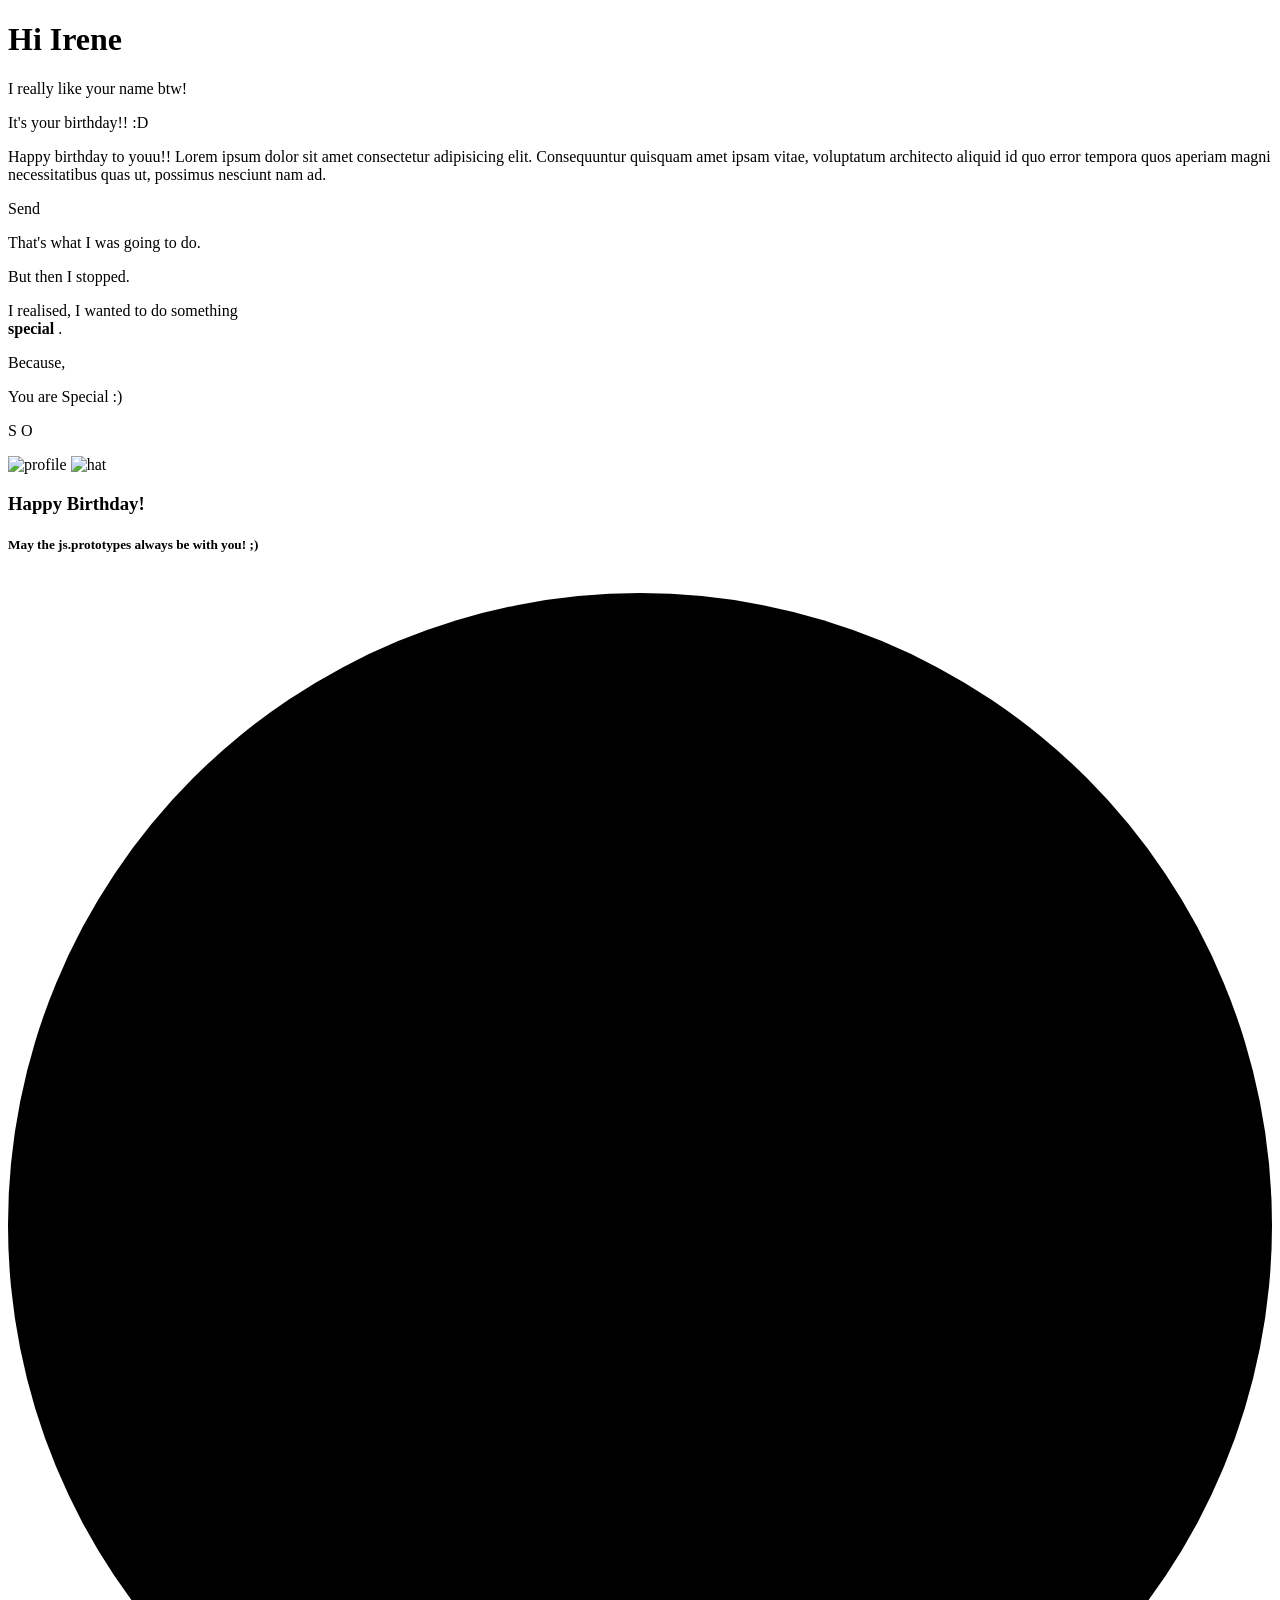
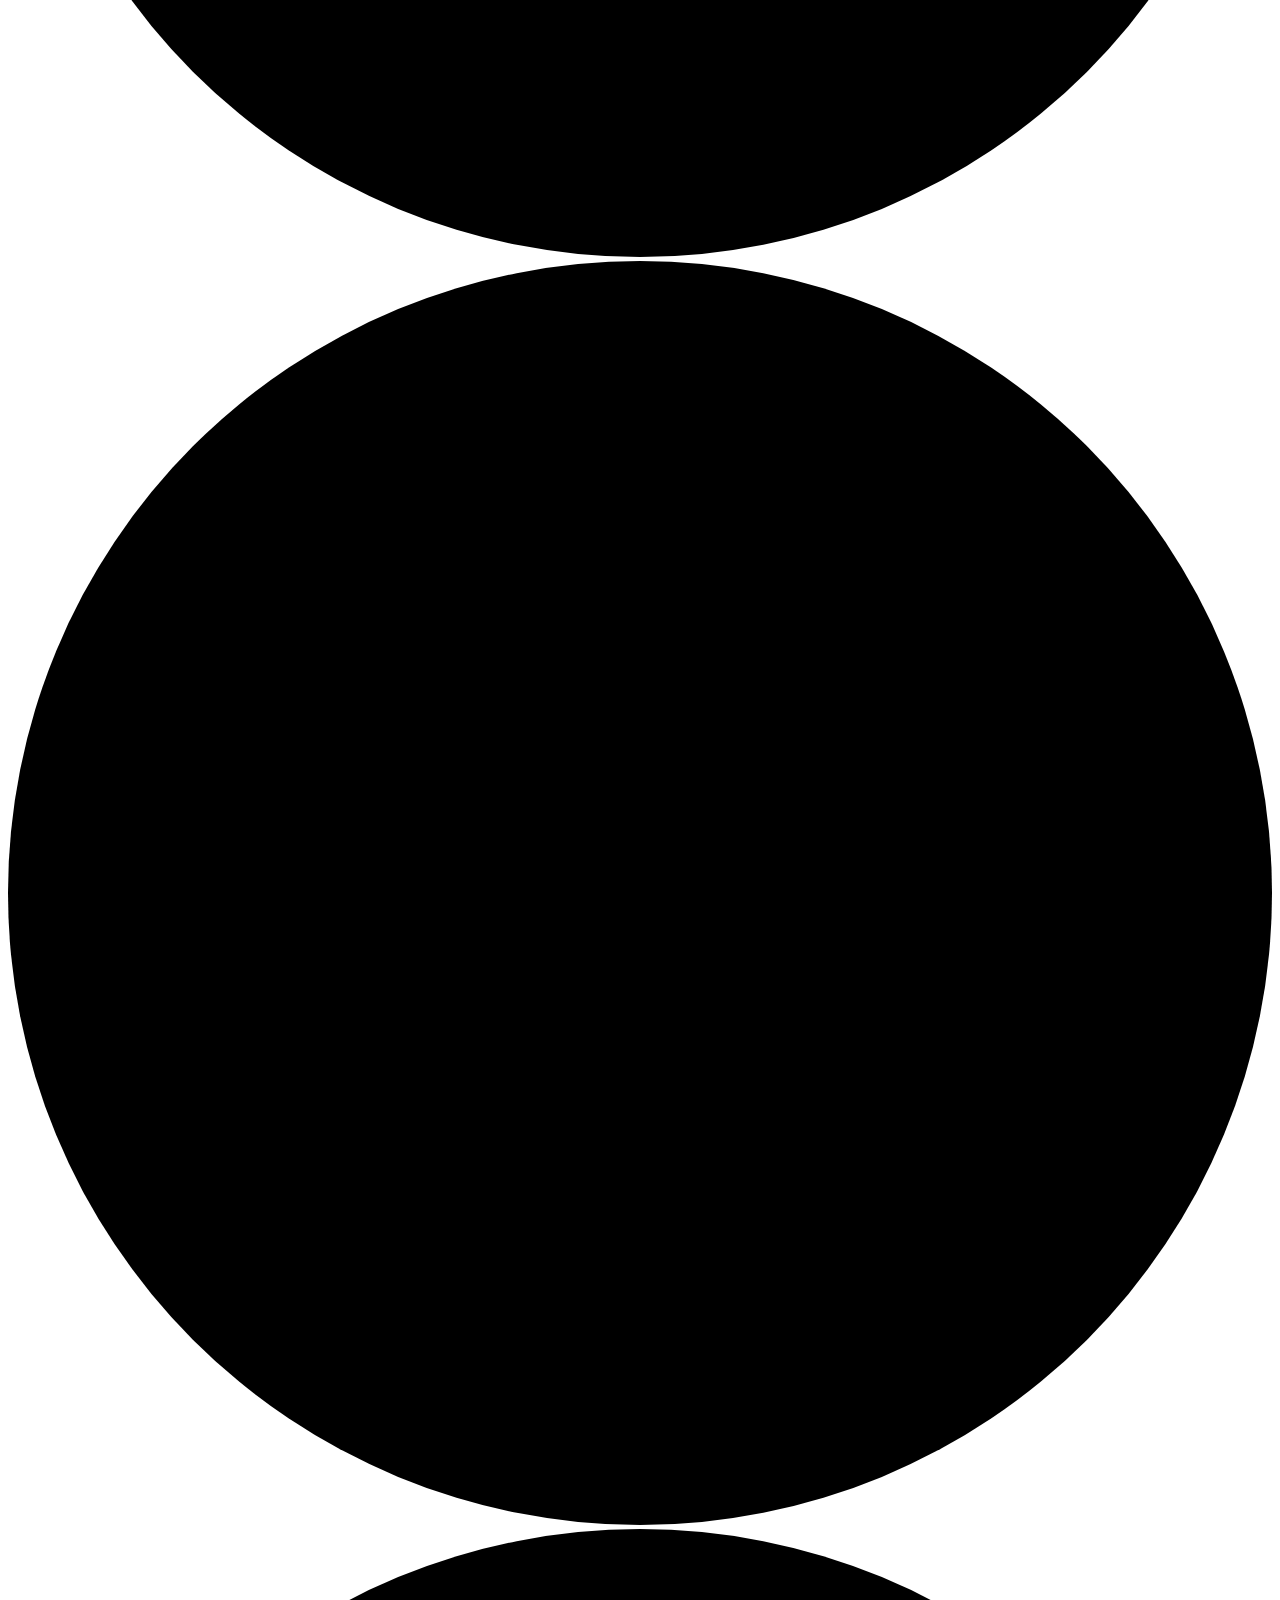
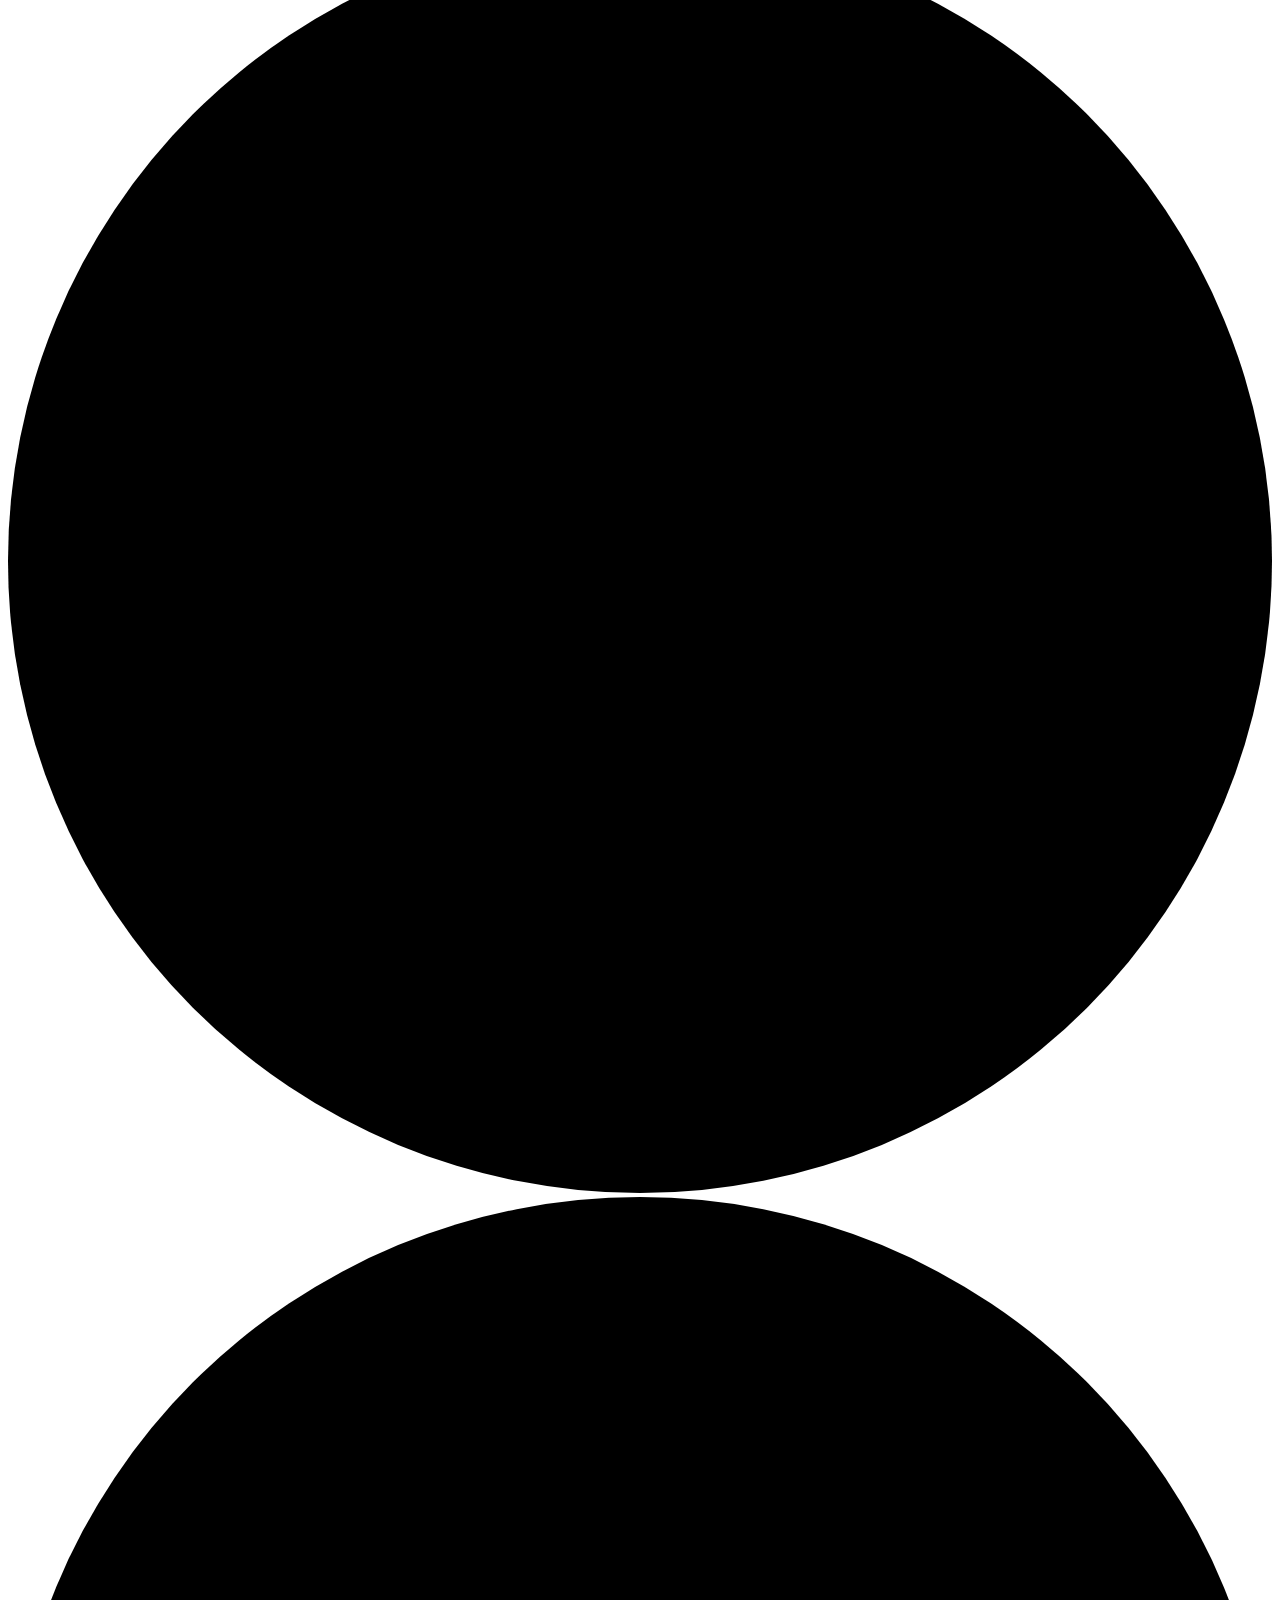
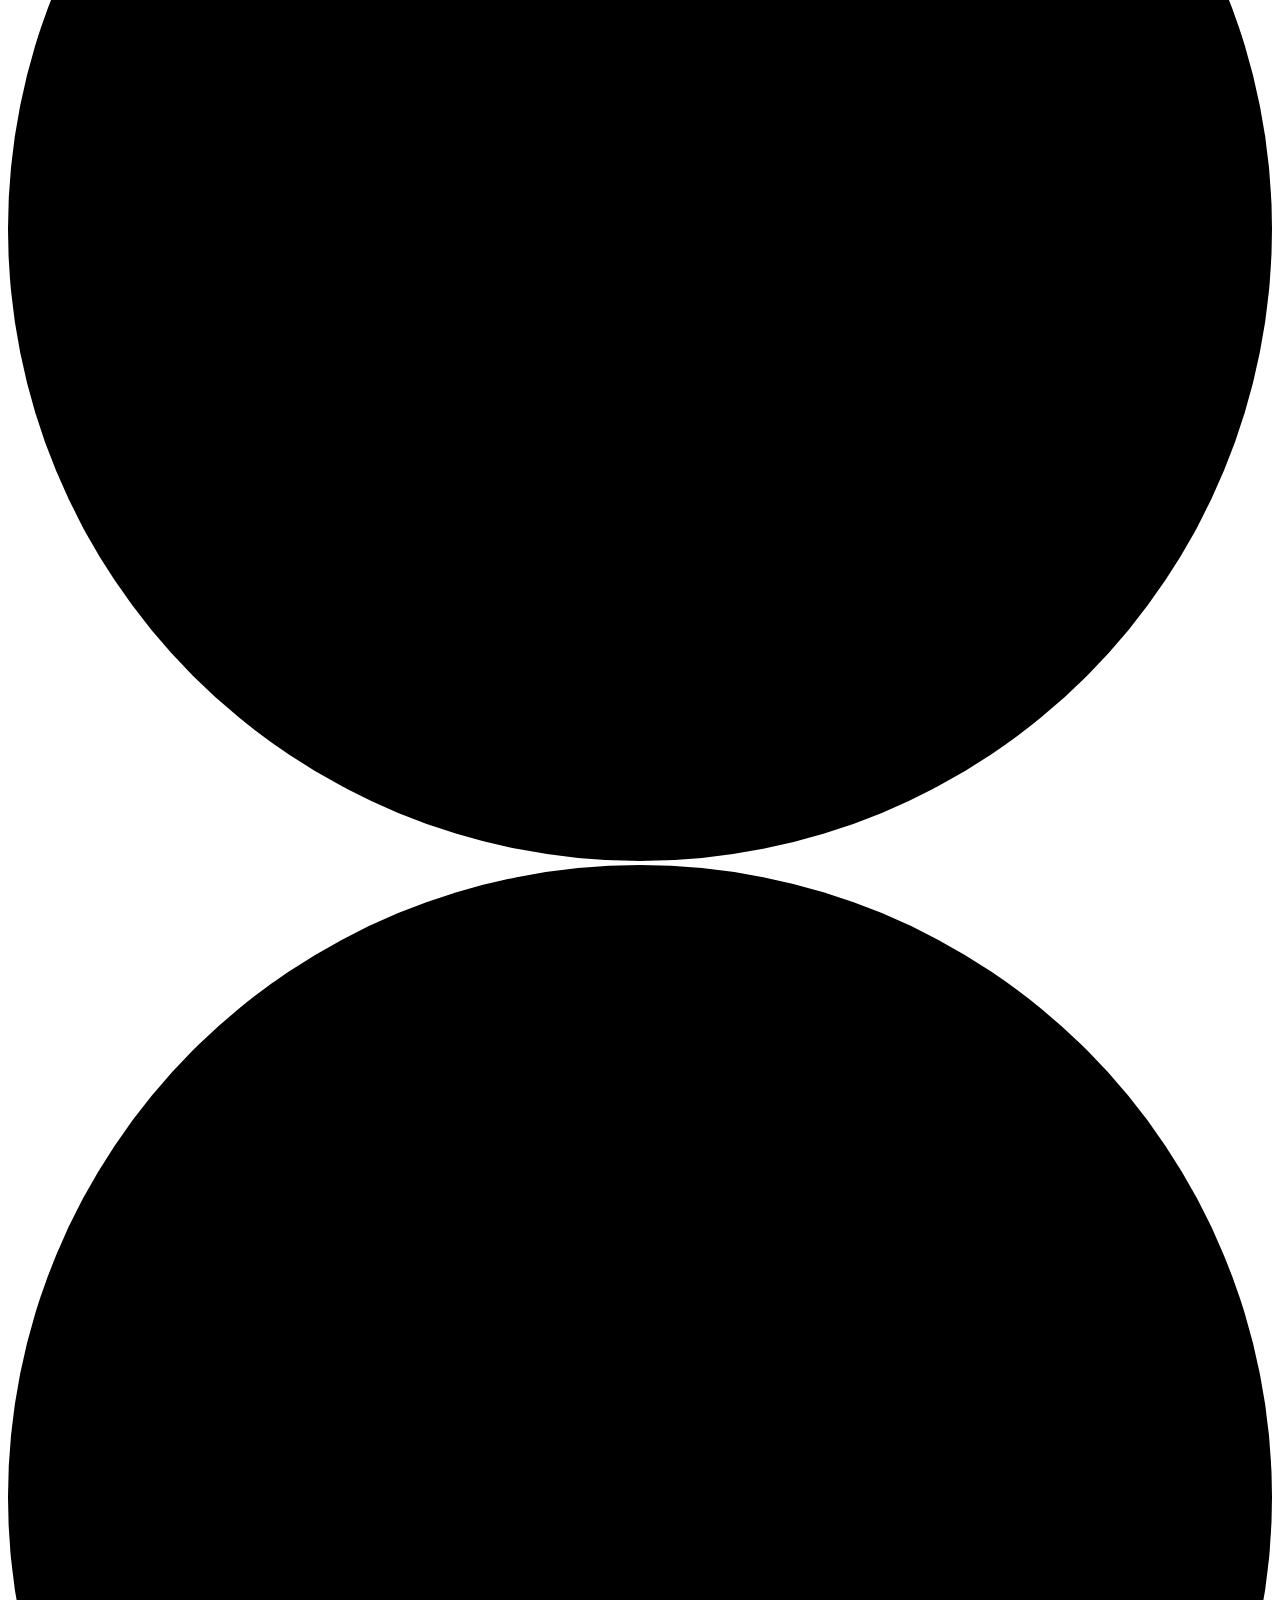
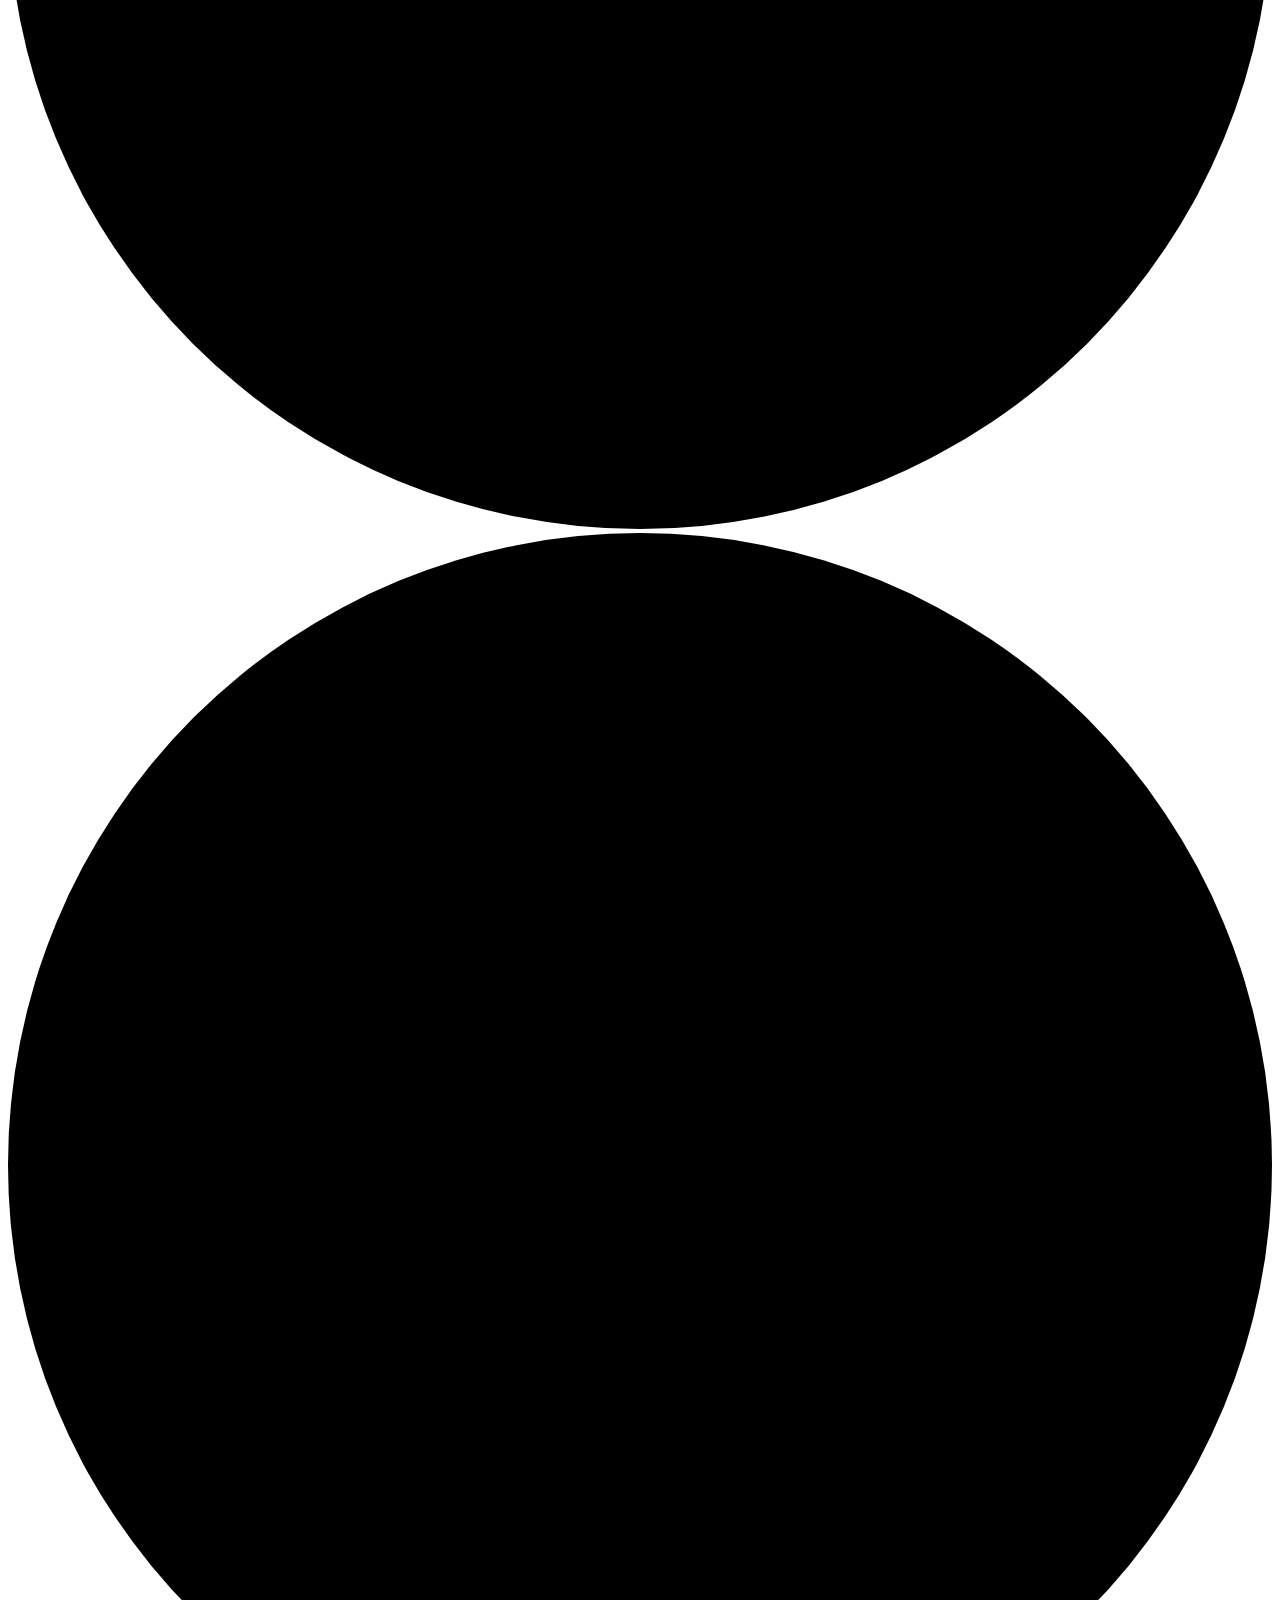
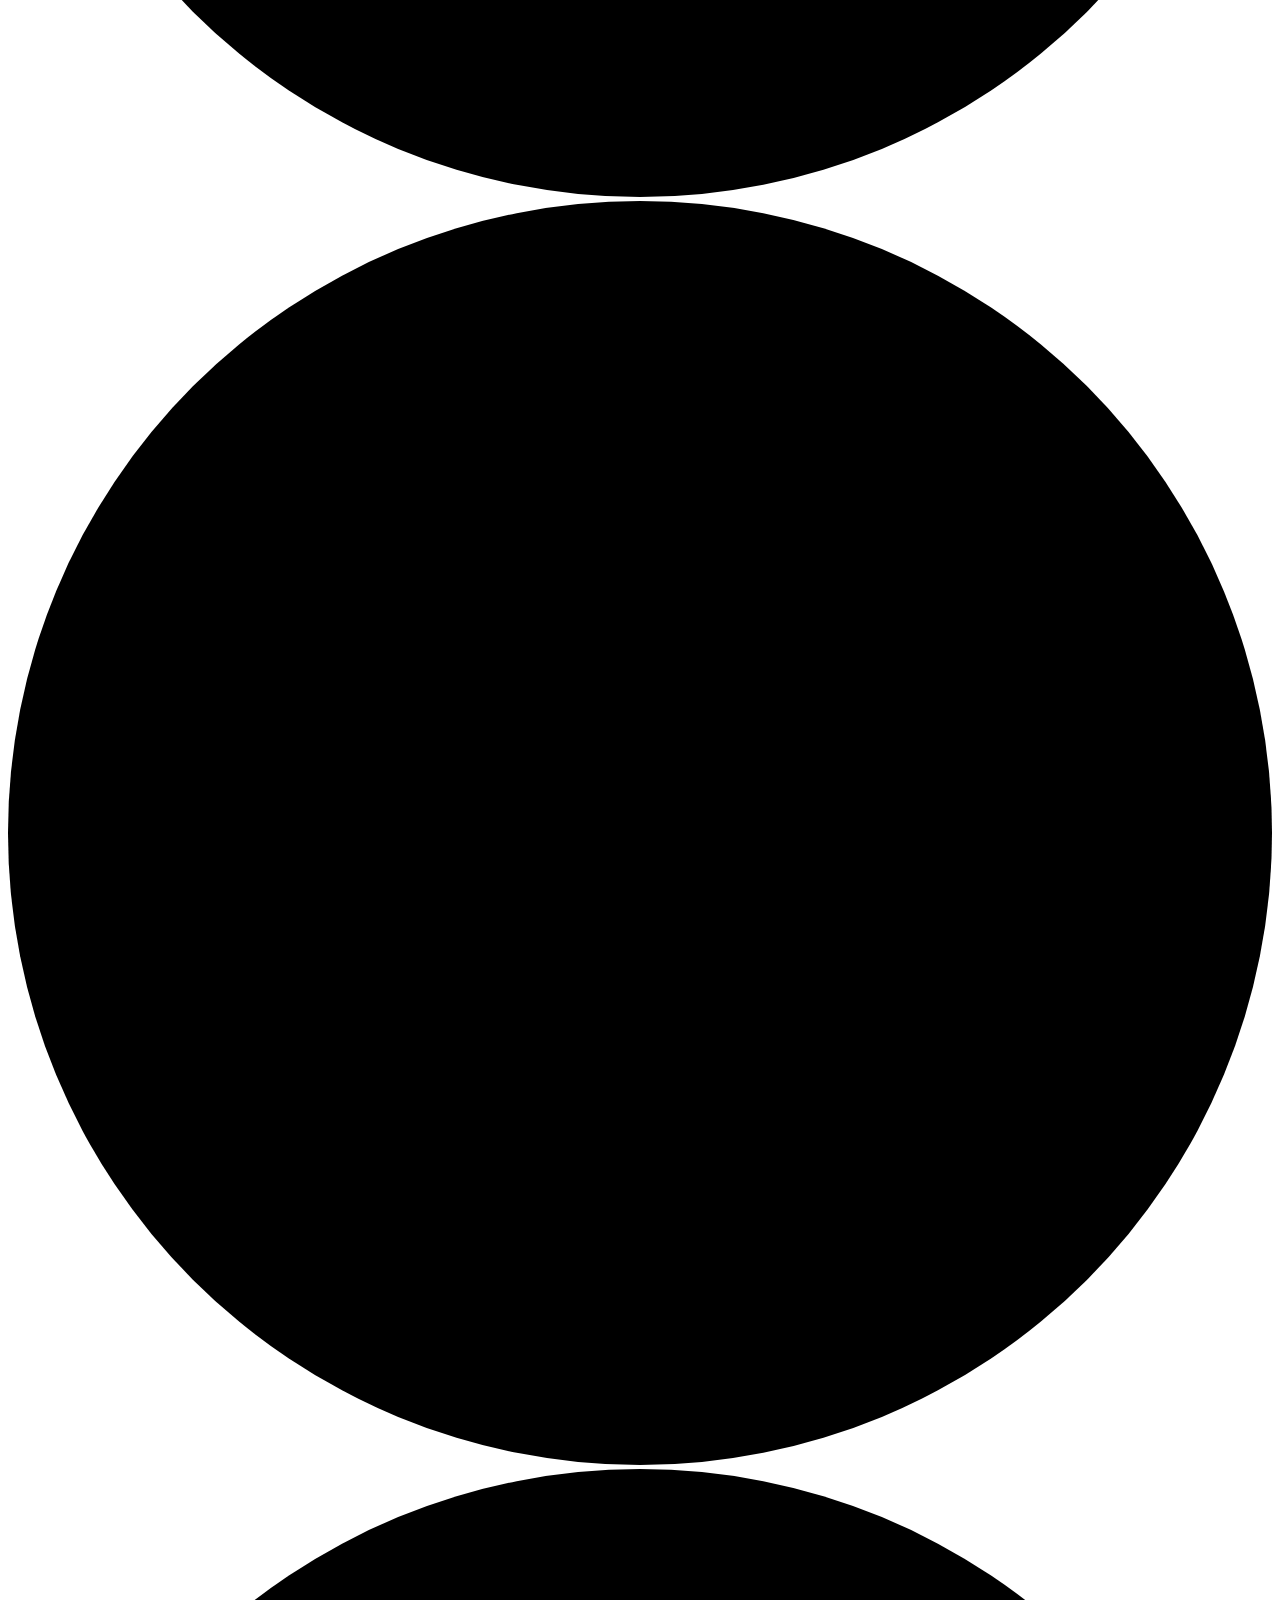
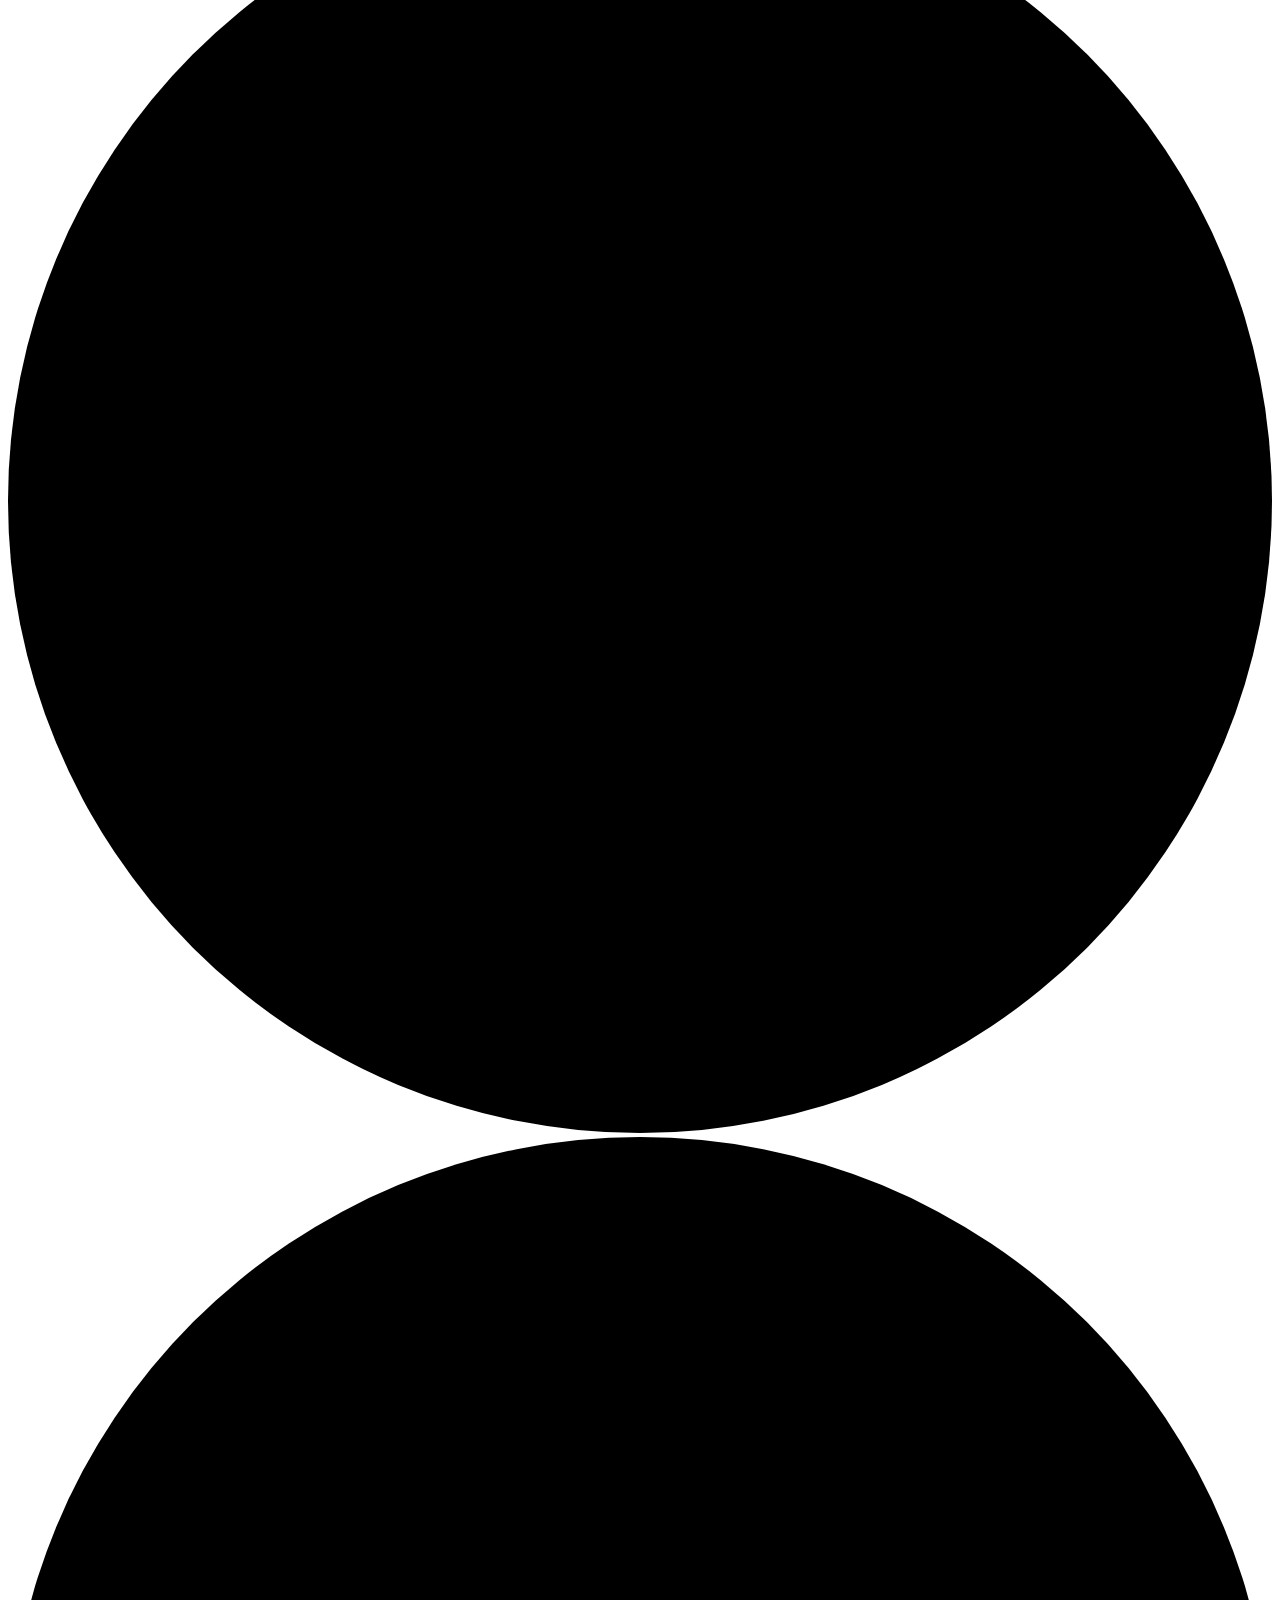
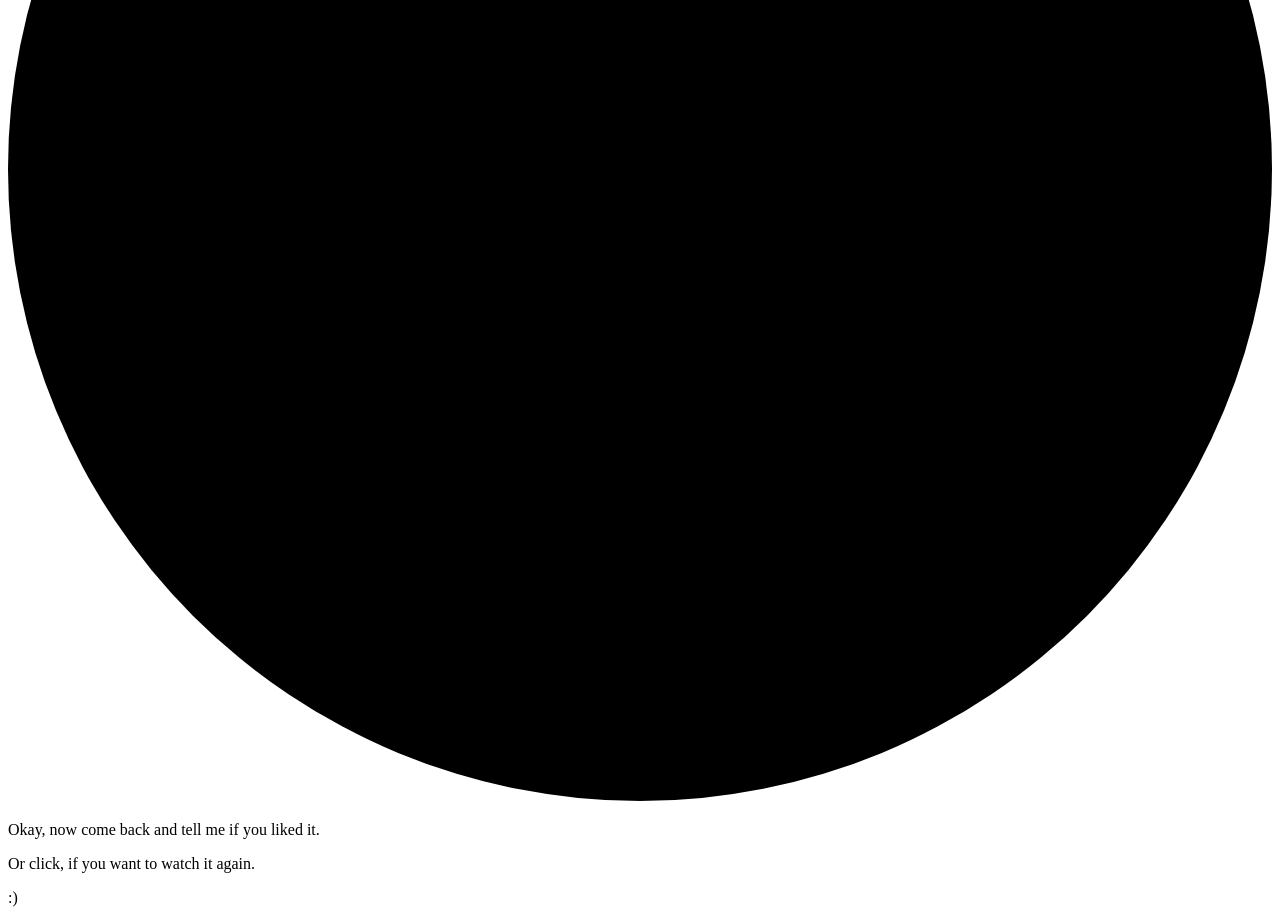
==== index.html @ 272e4072 "New Added Index file" ====
<!DOCTYPE html>
<html lang="en">

<head>
  <meta charset="UTF-8" />
  <meta name="viewport" content="width=device-width, initial-scale=1.0" />
  <meta http-equiv="X-UA-Compatible" content="ie=edge" />
  <link rel="shortcut icon" type="image/png" href="img/favicon.png" />
  <title>Happy Birthday!!! :)</title>
  <!-- Google Font -->
  <link rel="preconnect" href="https://fonts.googleapis.com">
  <link rel="preconnect" href="https://fonts.gstatic.com" crossorigin>
  <link href="https://fonts.googleapis.com/css2?family=Poppins:wght@300;400&display=swap" rel="stylesheet">
  <!-- My Style -->
  <link rel="stylesheet" href="./style/main.css" />
</head>

<body>

    <audio class="song" loop autoplay>
        <source src="./music/hbd.mpeg">
        </source>
        Your browser isn't invited for super fun audio time.
    </audio>

    <div class="container">
        <div class="one">
            <h1 class="one">
                Hi
                <span id="name">Irene</span>
            </h1>
            <p class="two" id="greetingText">I really like your name btw!</p>
        </div>

        <div class="three">
            <p>It's your birthday!! :D</p>
        </div>

        <div class="four">
            <div class="text-box">
                <p class="hbd-chatbox">
                Happy birthday to youu!! Lorem ipsum dolor sit amet consectetur adipisicing elit. Consequuntur quisquam amet ipsam vitae, voluptatum architecto aliquid id quo error tempora quos aperiam magni necessitatibus quas ut, possimus nesciunt nam ad.
                </p>
                <p class="fake-btn">Send</p>
            </div>
        </div>

        <div class="five">
            <p class="idea-1">That's what I was going to do.</p>
            <p class="idea-2">But then I stopped.</p>
            <p class="idea-3">
                I realised, I wanted to do something<br>
                <strong>special</strong>
                .
            </p>
            <p class="idea-4">Because,</p>
            <p class="idea-5">
                You are Special
                <span>:)</span>
            </p>
            <p class="idea-6">
                <span>S</span>
                <span>O</span>
            </p>
        </div>

        <div class="six">
            <img src="./img/irene.jpg" alt="profile" class="profile-picture" id="imagePath"/>
            <img src="img/hat.svg" alt="hat" class="hat" />
            <div class="wish">
                <h3 class="wish-hbd">Happy Birthday!</h3>
                <h5 id="wishText">May the js.prototypes always be with you! ;)</h5>
            </div>
        </div>

        <div class="seven">
            <div class="baloons">
                <img src="img/ballon2.svg" alt="" />
                <img src="img/ballon1.svg" alt="" />
                <img src="img/ballon3.svg" alt="" />
                <img src="img/ballon1.svg" alt="" />
                <img src="img/ballon2.svg" alt="" />
                <img src="img/ballon3.svg" alt="" />
                <img src="img/ballon2.svg" alt="" />
                <img src="img/ballon3.svg" alt="" />
                <img src="img/ballon1.svg" alt="" />
                <img src="img/ballon2.svg" alt="" />
                <img src="img/ballon3.svg" alt="" />
                <img src="img/ballon2.svg" alt="" />
                <img src="img/ballon1.svg" alt="" />
                <img src="img/ballon3.svg" alt="" />
                <img src="img/ballon2.svg" alt="" />
                <img src="img/ballon3.svg" alt="" />
                <img src="img/ballon1.svg" alt="" />
                <img src="img/ballon2.svg" alt="" />
                <img src="img/ballon1.svg" alt="" />
                <img src="img/ballon3.svg" alt="" />
                <img src="img/ballon3.svg" alt="" />
                <img src="img/ballon1.svg" alt="" />
                <img src="img/ballon2.svg" alt="" />
                <img src="img/ballon3.svg" alt="" />
                <img src="img/ballon2.svg" alt="" />
                <img src="img/ballon1.svg" alt="" />
                <img src="img/ballon3.svg" alt="" />
                <img src="img/ballon2.svg" alt="" />
                <img src="img/ballon3.svg" alt="" />
                <img src="img/ballon1.svg" alt="" />
                <img src="img/ballon2.svg" alt="" />
                <img src="img/ballon1.svg" alt="" />
                <img src="img/ballon3.svg" alt="" />
            </div>
        </div>

        <div class="eight">
            <svg viewBox="0 0 40 40" xmlns="http://www.w3.org/2000/svg">
                <circle cx="20" cy="20" r="20" />
            </svg>
            <svg viewBox="0 0 40 40" xmlns="http://www.w3.org/2000/svg">
                <circle cx="20" cy="20" r="20" />
            </svg>
            <svg viewBox="0 0 40 40" xmlns="http://www.w3.org/2000/svg">
                <circle cx="20" cy="20" r="20" />
            </svg>
            <svg viewBox="0 0 40 40" xmlns="http://www.w3.org/2000/svg">
                <circle cx="20" cy="20" r="20" />
            </svg>
            <svg viewBox="0 0 40 40" xmlns="http://www.w3.org/2000/svg">
                <circle cx="20" cy="20" r="20" />
            </svg>
            <svg viewBox="0 0 40 40" xmlns="http://www.w3.org/2000/svg">
                <circle cx="20" cy="20" r="20" />
            </svg>
            <svg viewBox="0 0 40 40" xmlns="http://www.w3.org/2000/svg">
                <circle cx="20" cy="20" r="20" />
            </svg>
            <svg viewBox="0 0 40 40" xmlns="http://www.w3.org/2000/svg">
                <circle cx="20" cy="20" r="20" />
            </svg>
            <svg viewBox="0 0 40 40" xmlns="http://www.w3.org/2000/svg">
                <circle cx="20" cy="20" r="20" />
            </svg>
        </div>

        <div class="nine">
            <p>Okay, now come back and tell me if you liked it.</p>
            <p id="replay">Or click, if you want to watch it again.</p>
            <p class="last-smile">:)</p>
        </div>
    </div>

</body>
    <!-- Greensock -->
    <script src="https://cdnjs.cloudflare.com/ajax/libs/gsap/3.11.5/gsap.min.js"></script>
    <!-- Sweetalert -->
    <script src="https://cdn.jsdelivr.net/npm/sweetalert2@11"></script>
    <script type="application/javascript" src="./script/main.js"></script>

</html>
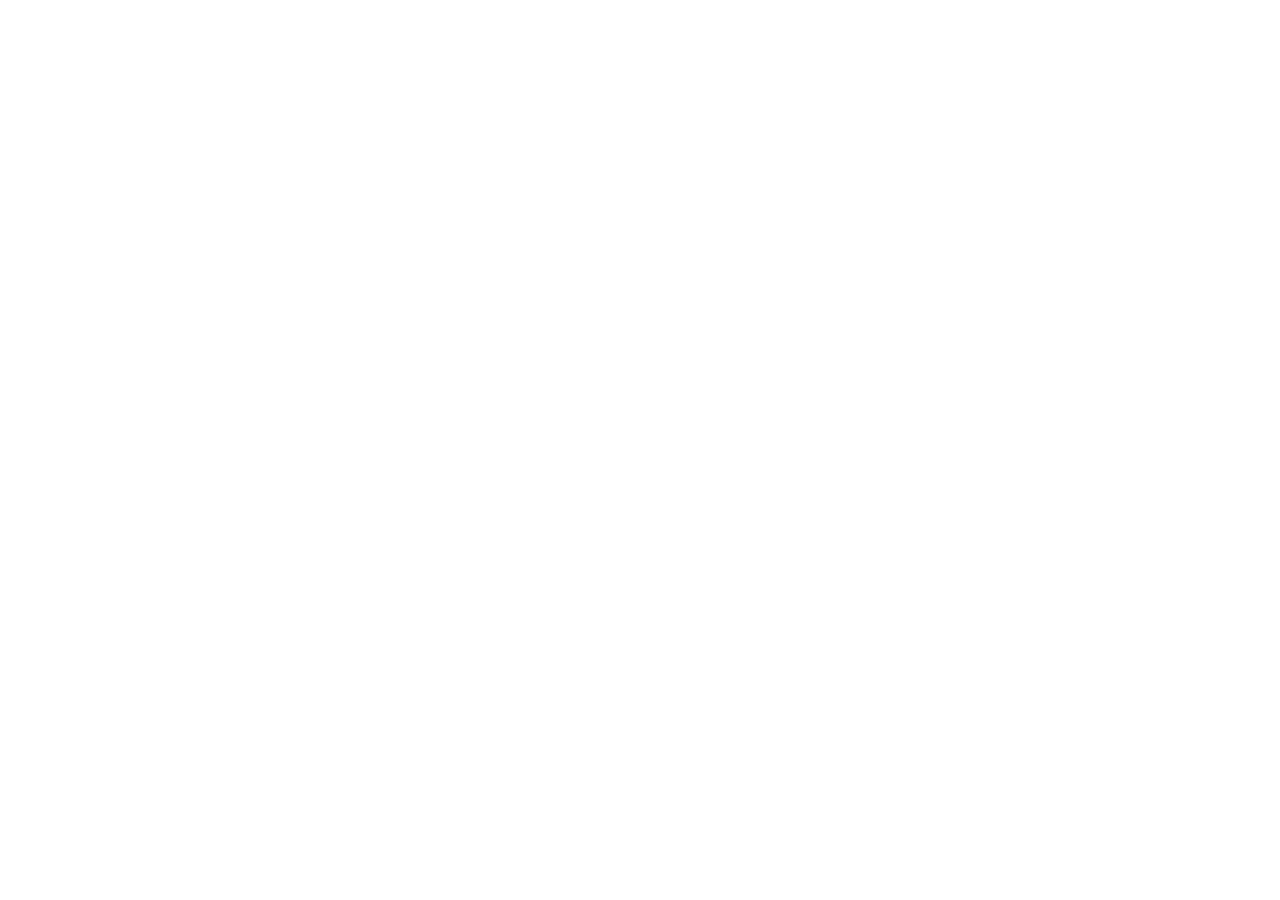
==== commit 2ddea79a: "Adding first Boostrap5" ====
--- a/index.html
+++ b/index.html
@@ -1,158 +1,42 @@
-<!DOCTYPE html>
+<!doctype html>
 <html lang="en">
+    <head>
+        <title>Title</title>
+        <!-- Required meta tags -->
+        <meta charset="utf-8" />
+        <meta
+            name="viewport"
+            content="width=device-width, initial-scale=1, shrink-to-fit=no"
+        />
 
-<head>
-  <meta charset="UTF-8" />
-  <meta name="viewport" content="width=device-width, initial-scale=1.0" />
-  <meta http-equiv="X-UA-Compatible" content="ie=edge" />
-  <link rel="shortcut icon" type="image/png" href="img/favicon.png" />
-  <title>Happy Birthday!!! :)</title>
-  <!-- Google Font -->
-  <link rel="preconnect" href="https://fonts.googleapis.com">
-  <link rel="preconnect" href="https://fonts.gstatic.com" crossorigin>
-  <link href="https://fonts.googleapis.com/css2?family=Poppins:wght@300;400&display=swap" rel="stylesheet">
-  <!-- My Style -->
-  <link rel="stylesheet" href="./style/main.css" />
-</head>
+        <!-- Bootstrap CSS v5.2.1 -->
+        <link
+            href="https://cdn.jsdelivr.net/npm/bootstrap@5.3.2/dist/css/bootstrap.min.css"
+            rel="stylesheet"
+            integrity="sha384-T3c6CoIi6uLrA9TneNEoa7RxnatzjcDSCmG1MXxSR1GAsXEV/Dwwykc2MPK8M2HN"
+            crossorigin="anonymous"
+        />
+    </head>
 
-<body>
+    <body>
+        <header>
+            <!-- place navbar here -->
+        </header>
+        <main></main>
+        <footer>
+            <!-- place footer here -->
+        </footer>
+        <!-- Bootstrap JavaScript Libraries -->
+        <script
+            src="https://cdn.jsdelivr.net/npm/@popperjs/core@2.11.8/dist/umd/popper.min.js"
+            integrity="sha384-I7E8VVD/ismYTF4hNIPjVp/Zjvgyol6VFvRkX/vR+Vc4jQkC+hVqc2pM8ODewa9r"
+            crossorigin="anonymous"
+        ></script>
 
-    <audio class="song" loop autoplay>
-        <source src="./music/hbd.mpeg">
-        </source>
-        Your browser isn't invited for super fun audio time.
-    </audio>
-
-    <div class="container">
-        <div class="one">
-            <h1 class="one">
-                Hi
-                <span id="name">Irene</span>
-            </h1>
-            <p class="two" id="greetingText">I really like your name btw!</p>
-        </div>
-
-        <div class="three">
-            <p>It's your birthday!! :D</p>
-        </div>
-
-        <div class="four">
-            <div class="text-box">
-                <p class="hbd-chatbox">
-                Happy birthday to youu!! Lorem ipsum dolor sit amet consectetur adipisicing elit. Consequuntur quisquam amet ipsam vitae, voluptatum architecto aliquid id quo error tempora quos aperiam magni necessitatibus quas ut, possimus nesciunt nam ad.
-                </p>
-                <p class="fake-btn">Send</p>
-            </div>
-        </div>
-
-        <div class="five">
-            <p class="idea-1">That's what I was going to do.</p>
-            <p class="idea-2">But then I stopped.</p>
-            <p class="idea-3">
-                I realised, I wanted to do something<br>
-                <strong>special</strong>
-                .
-            </p>
-            <p class="idea-4">Because,</p>
-            <p class="idea-5">
-                You are Special
-                <span>:)</span>
-            </p>
-            <p class="idea-6">
-                <span>S</span>
-                <span>O</span>
-            </p>
-        </div>
-
-        <div class="six">
-            <img src="./img/irene.jpg" alt="profile" class="profile-picture" id="imagePath"/>
-            <img src="img/hat.svg" alt="hat" class="hat" />
-            <div class="wish">
-                <h3 class="wish-hbd">Happy Birthday!</h3>
-                <h5 id="wishText">May the js.prototypes always be with you! ;)</h5>
-            </div>
-        </div>
-
-        <div class="seven">
-            <div class="baloons">
-                <img src="img/ballon2.svg" alt="" />
-                <img src="img/ballon1.svg" alt="" />
-                <img src="img/ballon3.svg" alt="" />
-                <img src="img/ballon1.svg" alt="" />
-                <img src="img/ballon2.svg" alt="" />
-                <img src="img/ballon3.svg" alt="" />
-                <img src="img/ballon2.svg" alt="" />
-                <img src="img/ballon3.svg" alt="" />
-                <img src="img/ballon1.svg" alt="" />
-                <img src="img/ballon2.svg" alt="" />
-                <img src="img/ballon3.svg" alt="" />
-                <img src="img/ballon2.svg" alt="" />
-                <img src="img/ballon1.svg" alt="" />
-                <img src="img/ballon3.svg" alt="" />
-                <img src="img/ballon2.svg" alt="" />
-                <img src="img/ballon3.svg" alt="" />
-                <img src="img/ballon1.svg" alt="" />
-                <img src="img/ballon2.svg" alt="" />
-                <img src="img/ballon1.svg" alt="" />
-                <img src="img/ballon3.svg" alt="" />
-                <img src="img/ballon3.svg" alt="" />
-                <img src="img/ballon1.svg" alt="" />
-                <img src="img/ballon2.svg" alt="" />
-                <img src="img/ballon3.svg" alt="" />
-                <img src="img/ballon2.svg" alt="" />
-                <img src="img/ballon1.svg" alt="" />
-                <img src="img/ballon3.svg" alt="" />
-                <img src="img/ballon2.svg" alt="" />
-                <img src="img/ballon3.svg" alt="" />
-                <img src="img/ballon1.svg" alt="" />
-                <img src="img/ballon2.svg" alt="" />
-                <img src="img/ballon1.svg" alt="" />
-                <img src="img/ballon3.svg" alt="" />
-            </div>
-        </div>
-
-        <div class="eight">
-            <svg viewBox="0 0 40 40" xmlns="http://www.w3.org/2000/svg">
-                <circle cx="20" cy="20" r="20" />
-            </svg>
-            <svg viewBox="0 0 40 40" xmlns="http://www.w3.org/2000/svg">
-                <circle cx="20" cy="20" r="20" />
-            </svg>
-            <svg viewBox="0 0 40 40" xmlns="http://www.w3.org/2000/svg">
-                <circle cx="20" cy="20" r="20" />
-            </svg>
-            <svg viewBox="0 0 40 40" xmlns="http://www.w3.org/2000/svg">
-                <circle cx="20" cy="20" r="20" />
-            </svg>
-            <svg viewBox="0 0 40 40" xmlns="http://www.w3.org/2000/svg">
-                <circle cx="20" cy="20" r="20" />
-            </svg>
-            <svg viewBox="0 0 40 40" xmlns="http://www.w3.org/2000/svg">
-                <circle cx="20" cy="20" r="20" />
-            </svg>
-            <svg viewBox="0 0 40 40" xmlns="http://www.w3.org/2000/svg">
-                <circle cx="20" cy="20" r="20" />
-            </svg>
-            <svg viewBox="0 0 40 40" xmlns="http://www.w3.org/2000/svg">
-                <circle cx="20" cy="20" r="20" />
-            </svg>
-            <svg viewBox="0 0 40 40" xmlns="http://www.w3.org/2000/svg">
-                <circle cx="20" cy="20" r="20" />
-            </svg>
-        </div>
-
-        <div class="nine">
-            <p>Okay, now come back and tell me if you liked it.</p>
-            <p id="replay">Or click, if you want to watch it again.</p>
-            <p class="last-smile">:)</p>
-        </div>
-    </div>
-
-</body>
-    <!-- Greensock -->
-    <script src="https://cdnjs.cloudflare.com/ajax/libs/gsap/3.11.5/gsap.min.js"></script>
-    <!-- Sweetalert -->
-    <script src="https://cdn.jsdelivr.net/npm/sweetalert2@11"></script>
-    <script type="application/javascript" src="./script/main.js"></script>
-
-</html>+        <script
+            src="https://cdn.jsdelivr.net/npm/bootstrap@5.3.2/dist/js/bootstrap.min.js"
+            integrity="sha384-BBtl+eGJRgqQAUMxJ7pMwbEyER4l1g+O15P+16Ep7Q9Q+zqX6gSbd85u4mG4QzX+"
+            crossorigin="anonymous"
+        ></script>
+    </body>
+</html>
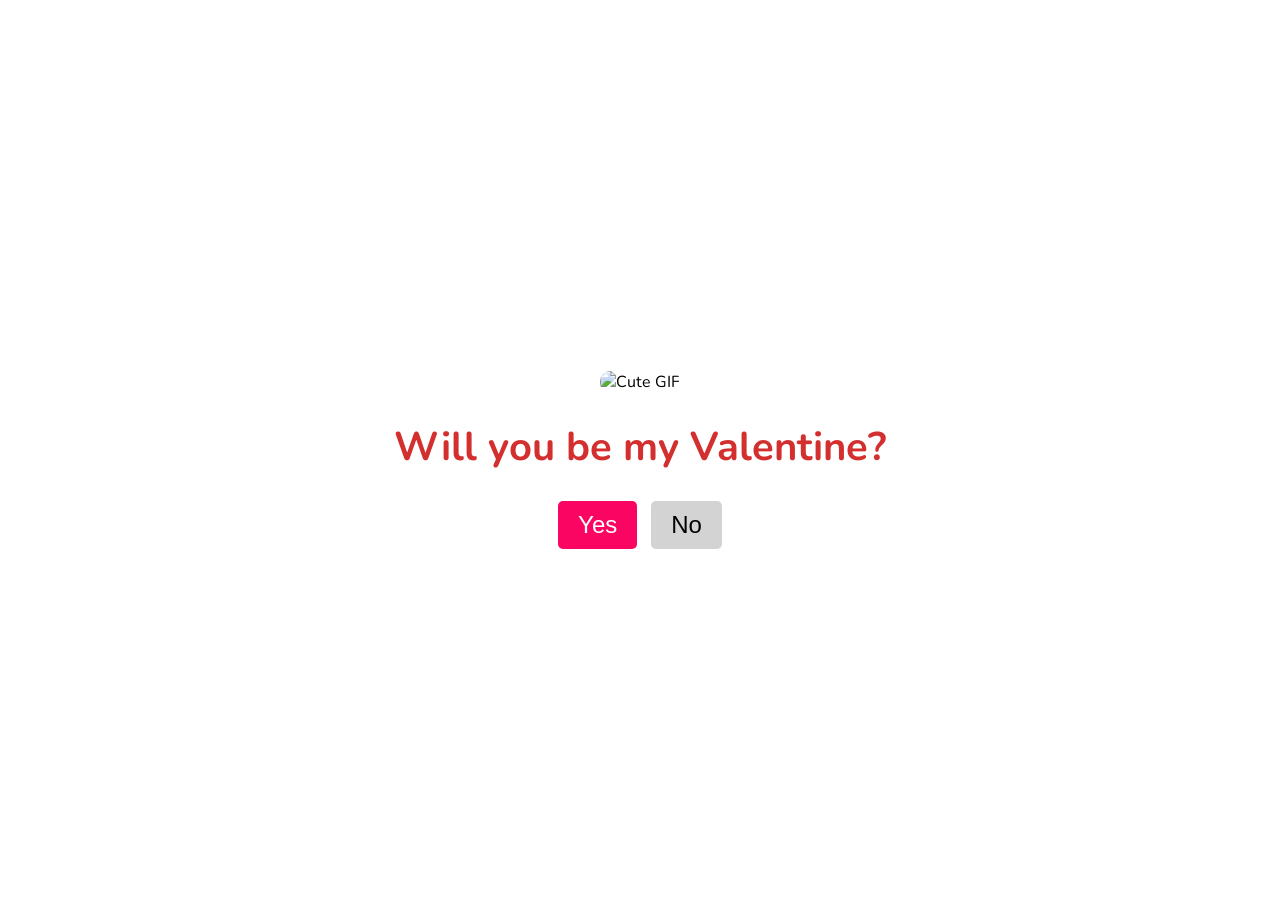
==== commit 88cf67ab: "Adding New Files" ====
--- a/index.html
+++ b/index.html
@@ -1,42 +1,23 @@
-<!doctype html>
+<!DOCTYPE html>
 <html lang="en">
-    <head>
-        <title>Title</title>
-        <!-- Required meta tags -->
-        <meta charset="utf-8" />
-        <meta
-            name="viewport"
-            content="width=device-width, initial-scale=1, shrink-to-fit=no"
-        />
-
-        <!-- Bootstrap CSS v5.2.1 -->
-        <link
-            href="https://cdn.jsdelivr.net/npm/bootstrap@5.3.2/dist/css/bootstrap.min.css"
-            rel="stylesheet"
-            integrity="sha384-T3c6CoIi6uLrA9TneNEoa7RxnatzjcDSCmG1MXxSR1GAsXEV/Dwwykc2MPK8M2HN"
-            crossorigin="anonymous"
-        />
-    </head>
-
-    <body>
-        <header>
-            <!-- place navbar here -->
-        </header>
-        <main></main>
-        <footer>
-            <!-- place footer here -->
-        </footer>
-        <!-- Bootstrap JavaScript Libraries -->
-        <script
-            src="https://cdn.jsdelivr.net/npm/@popperjs/core@2.11.8/dist/umd/popper.min.js"
-            integrity="sha384-I7E8VVD/ismYTF4hNIPjVp/Zjvgyol6VFvRkX/vR+Vc4jQkC+hVqc2pM8ODewa9r"
-            crossorigin="anonymous"
-        ></script>
-
-        <script
-            src="https://cdn.jsdelivr.net/npm/bootstrap@5.3.2/dist/js/bootstrap.min.js"
-            integrity="sha384-BBtl+eGJRgqQAUMxJ7pMwbEyER4l1g+O15P+16Ep7Q9Q+zqX6gSbd85u4mG4QzX+"
-            crossorigin="anonymous"
-        ></script>
-    </body>
-</html>
+<head>
+    <meta charset="UTF-8">
+    <meta name="viewport" content="width=device-width, initial-scale=1.0">
+    <title>Will You Be My Valentine?</title>
+    <link rel="stylesheet" href="styles.css">
+</head>
+<body>
+    <div class="container">
+        <div class="gif_container">
+            <img src="https://gifdb.com/images/high/cute-love-bear-roses-ou7zho5oosxnpo6k.gif" alt="Cute GIF">
+        </div>
+        <h1>Will you be my Valentine?</h1>
+        <div class="buttons">
+            <button class="yes-button" onclick="handleYesClick()">Yes</button>
+            <button class="no-button" onclick="handleNoClick()">No</button>
+        </div>
+        
+    </div>
+    <script src="script.js"></script>
+</body>
+</html>
--- a/styles.css
+++ b/styles.css
@@ -0,0 +1,58 @@
+@import url('https://fonts.googleapis.com/css2?family=Nunito:ital,wght@0,200..1000;1,200..1000&family=Poppins:ital,wght@0,100;0,200;0,300;0,400;0,500;0,600;0,700;0,800;0,900;1,100;1,200;1,300;1,400;1,500;1,600;1,700;1,800;1,900&display=swap');
+
+body {
+    display: flex;
+    justify-content: center;
+    align-items: center;
+    height: 100vh;
+    margin: 0;
+    background-color: white;
+    font-family: "Nunito", sans-serif;
+    flex-direction: column;
+  }
+  
+  .container {
+    text-align: center;
+  }
+  
+  h1 {
+    font-size: 2.5em;
+    color: #d32f2f;
+  }
+  
+  .buttons {
+    margin-top: 20px;
+  }
+  
+  .yes-button {
+    font-size: 1.5em;
+    padding: 10px 20px;
+    margin-right: 10px;
+    background-color: #fa0561;
+    color: white;
+    border: none;
+    border-radius: 5px;
+    cursor: pointer;
+  }
+
+  .yes-button:hover{
+    background-color: #e03777;
+  }
+  
+  .no-button {
+    font-size: 1.5em;
+    padding: 10px 20px;
+    background-color: #d3d3d3;
+    color: black
+    ;
+    border: none;
+    border-radius: 5px;
+    cursor: pointer;
+  }
+  
+  .gif_container img {
+    width: 300px;
+    height: auto;
+    border-radius: 10px;
+    margin-top: 20px;
+  }
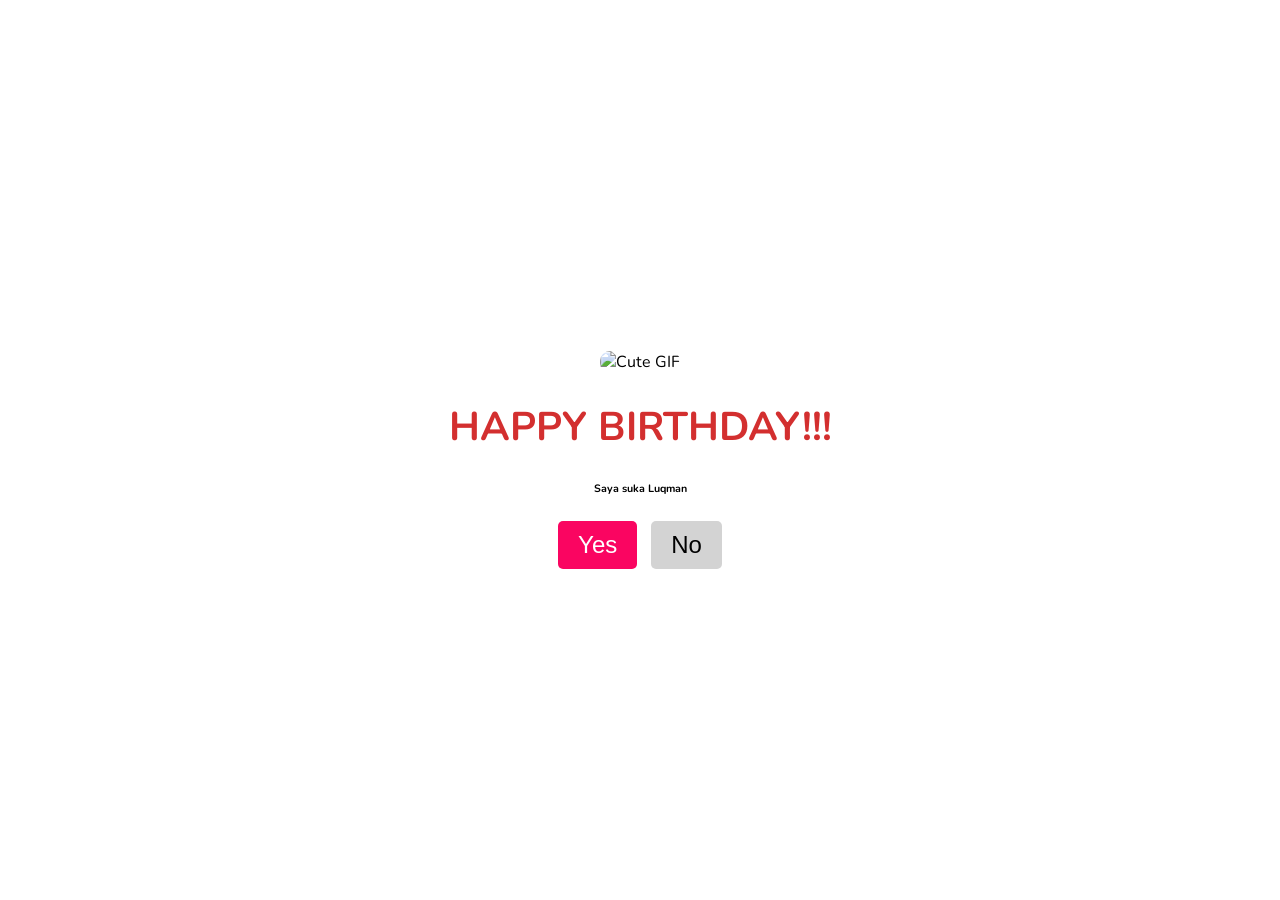
==== commit 76479034: "Edit some description" ====
--- a/index.html
+++ b/index.html
@@ -2,8 +2,8 @@
 <html lang="en">
 <head>
     <meta charset="UTF-8">
-    <meta name="viewport" content="width=device-width, initial-scale=1.0">
-    <title>Will You Be My Valentine?</title>
+    <meta name="viewport" content="width=device-width, initial-scale=1">
+    <title>HAPPY BIRTHDAY!!!</title>
     <link rel="stylesheet" href="styles.css">
 </head>
 <body>
@@ -11,7 +11,8 @@
         <div class="gif_container">
             <img src="https://gifdb.com/images/high/cute-love-bear-roses-ou7zho5oosxnpo6k.gif" alt="Cute GIF">
         </div>
-        <h1>Will you be my Valentine?</h1>
+        <h1>HAPPY BIRTHDAY!!!</h1>
+        <h6>Saya suka Luqman</h6>
         <div class="buttons">
             <button class="yes-button" onclick="handleYesClick()">Yes</button>
             <button class="no-button" onclick="handleNoClick()">No</button>
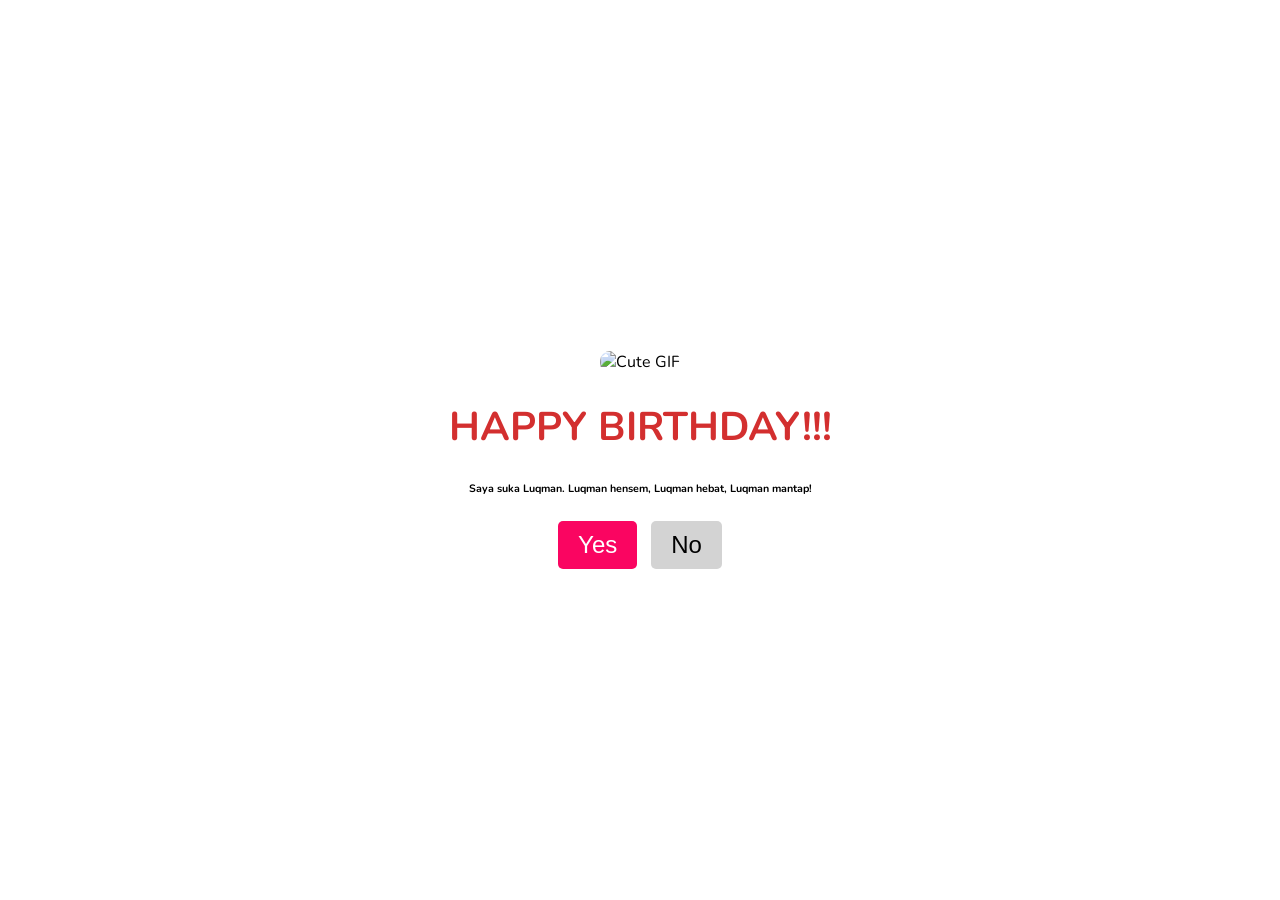
==== commit e48f96b2: "Major changes in code Adding new design, make more attractive" ====
--- a/index.html
+++ b/index.html
@@ -2,7 +2,7 @@
 <html lang="en">
 <head>
     <meta charset="UTF-8">
-    <meta name="viewport" content="width=device-width, initial-scale=1">
+    <meta name="viewport" content="width=device-width, initial-scale=1.0">
     <title>HAPPY BIRTHDAY!!!</title>
     <link rel="stylesheet" href="styles.css">
 </head>
@@ -12,7 +12,7 @@
             <img src="https://gifdb.com/images/high/cute-love-bear-roses-ou7zho5oosxnpo6k.gif" alt="Cute GIF">
         </div>
         <h1>HAPPY BIRTHDAY!!!</h1>
-        <h6>Saya suka Luqman</h6>
+        <h6>Saya suka Luqman. Luqman hensem, Luqman hebat, Luqman mantap!</h6>
         <div class="buttons">
             <button class="yes-button" onclick="handleYesClick()">Yes</button>
             <button class="no-button" onclick="handleNoClick()">No</button>
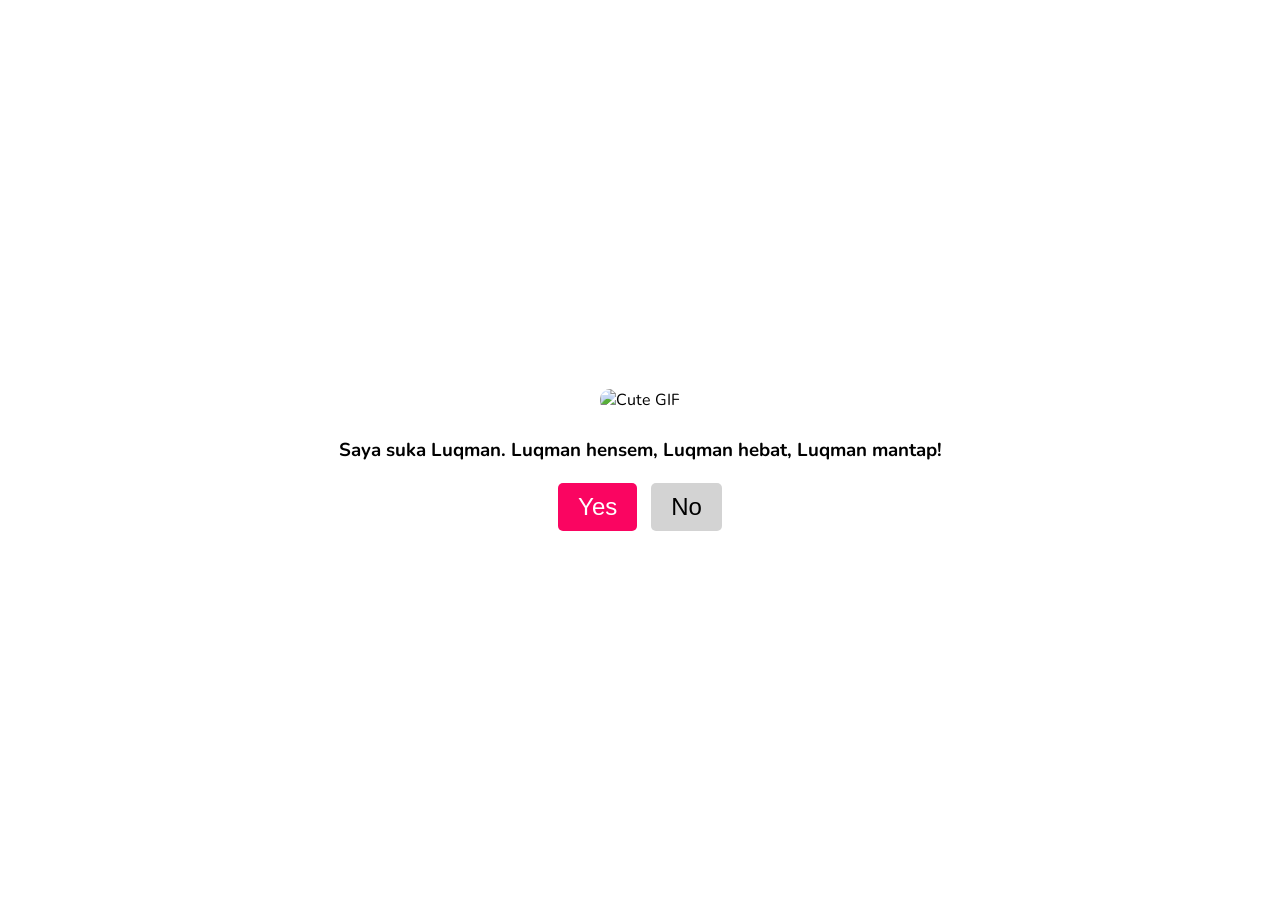
==== commit dadc6a8f: "edit index and yespage title" ====
--- a/index.html
+++ b/index.html
@@ -3,7 +3,7 @@
 <head>
     <meta charset="UTF-8">
     <meta name="viewport" content="width=device-width, initial-scale=1.0">
-    <title>HAPPY BIRTHDAY!!!</title>
+    <title>Untuk Annisa</title>
     <link rel="stylesheet" href="styles.css">
 </head>
 <body>
@@ -11,8 +11,8 @@
         <div class="gif_container">
             <img src="https://gifdb.com/images/high/cute-love-bear-roses-ou7zho5oosxnpo6k.gif" alt="Cute GIF">
         </div>
-        <h1>HAPPY BIRTHDAY!!!</h1>
-        <h6>Saya suka Luqman. Luqman hensem, Luqman hebat, Luqman mantap!</h6>
+        <h1></h1>
+        <h3>Saya suka Luqman. Luqman hensem, Luqman hebat, Luqman mantap!</h3>
         <div class="buttons">
             <button class="yes-button" onclick="handleYesClick()">Yes</button>
             <button class="no-button" onclick="handleNoClick()">No</button>
